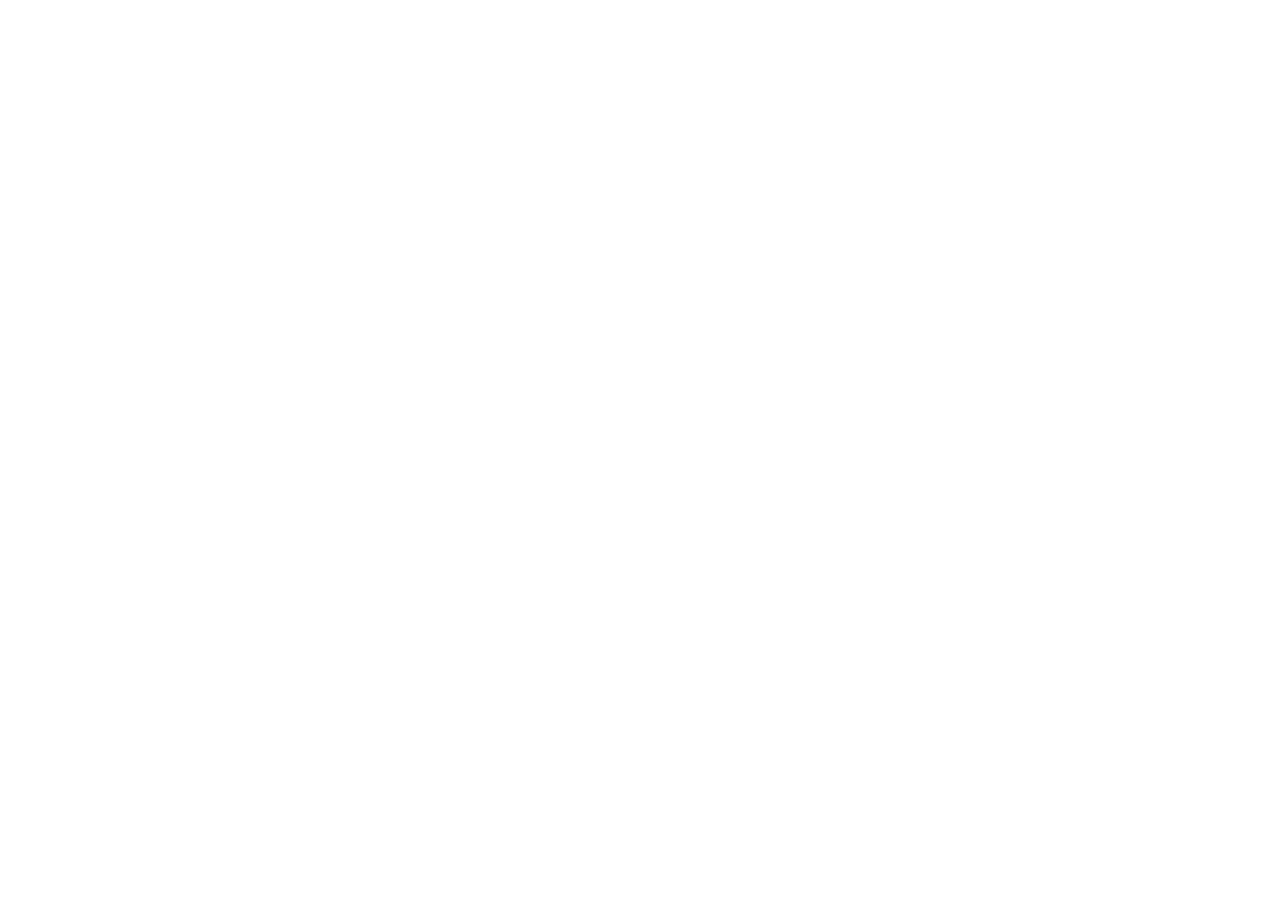
==== tp4_GregorioGaston/src/main/resources/templates/index.html @ e8b8b9b4 "se crea el archivo index.html, se declara Thymeleaf y se hace referncia a los archivos de Bootstrap" ====
<!DOCTYPE html>
<html xmlns:th="http://www.thymeleaf.org" lang="es">
	
	<head>
		
		<meta charset="UTF-8">
		<meta name="viewport" content="width=device-width, initial-scale=l">
		<title>Inicio</title>
		<link th:rel="stylesheet" th:href="@{/webjars/bootstrap/css/bootstrap.min.css}">
		
	</head>
		
		
		<script type="text/javascript" src="@{/webjars/bootstrap/js/bootstrap.bundle.min.js}"></script>
	<body >
		
	</body>
</html >
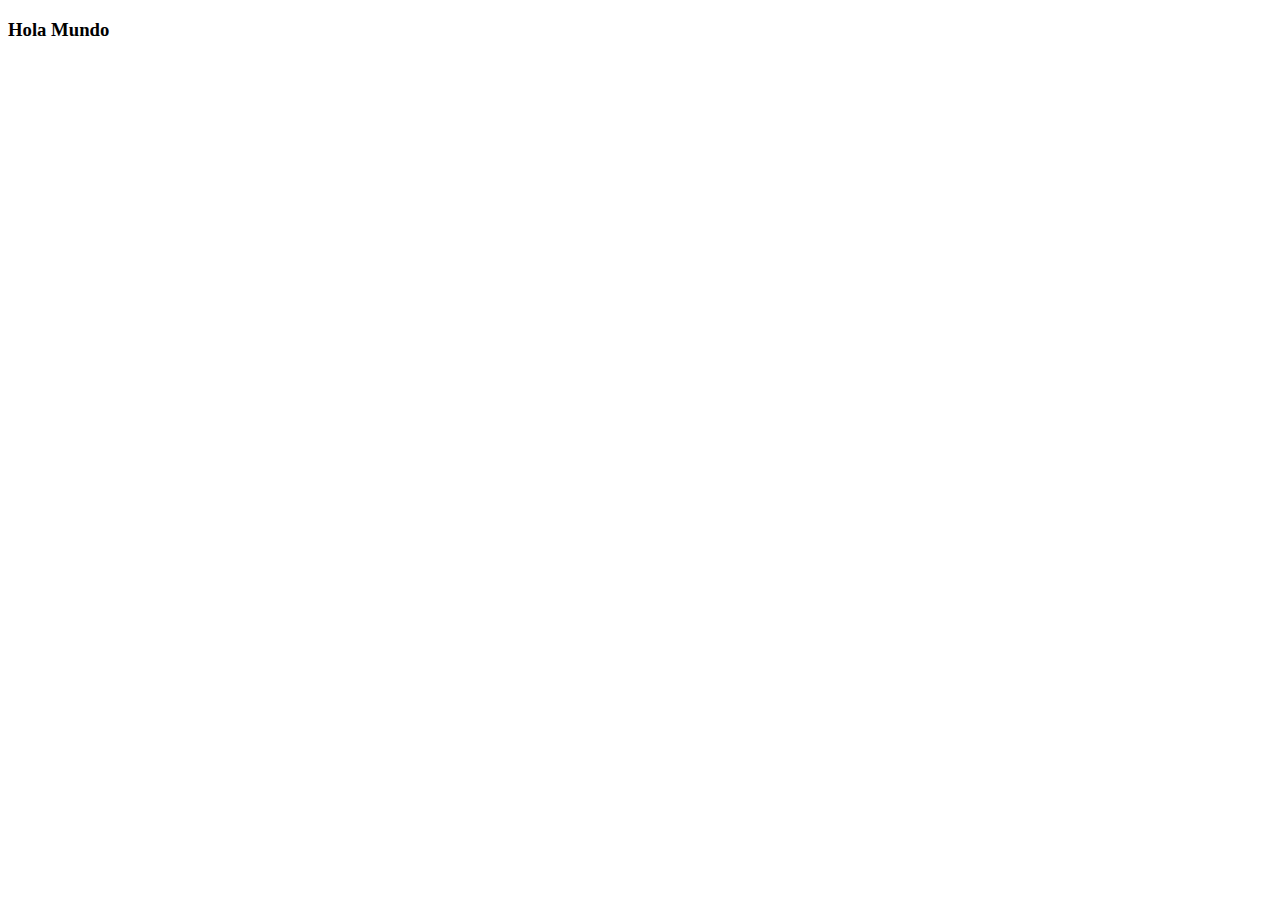
==== commit 6d507e6f: "se agregan las anotaciones en la clase controller y se renderiza a la pagina index" ====
--- a/tp4_GregorioGaston/src/main/resources/templates/index.html
+++ b/tp4_GregorioGaston/src/main/resources/templates/index.html
@@ -14,5 +14,12 @@
 		<script type="text/javascript" src="@{/webjars/bootstrap/js/bootstrap.bundle.min.js}"></script>
 	<body >
 		
+		<div class="container">
+			
+			<h3>Hola Mundo</h3>
+			
+		</div>
+		
 	</body>
+	
 </html >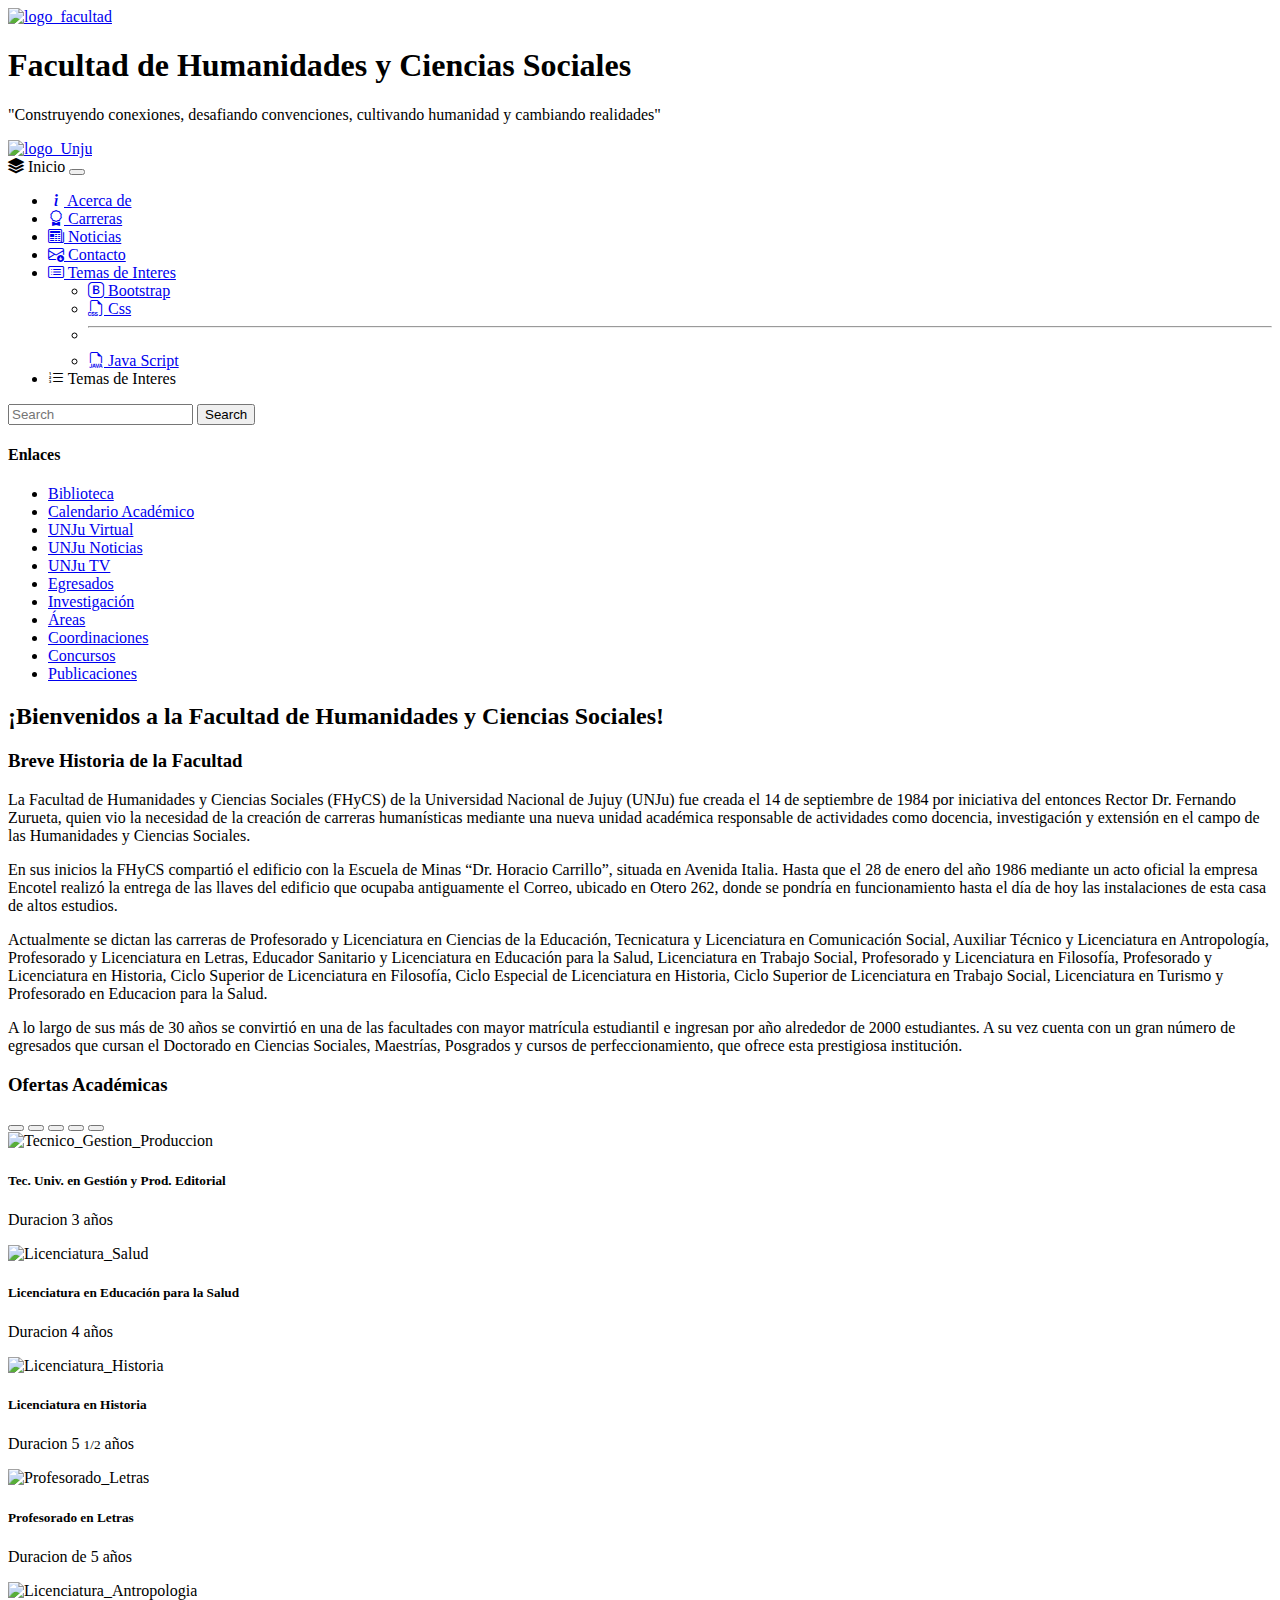
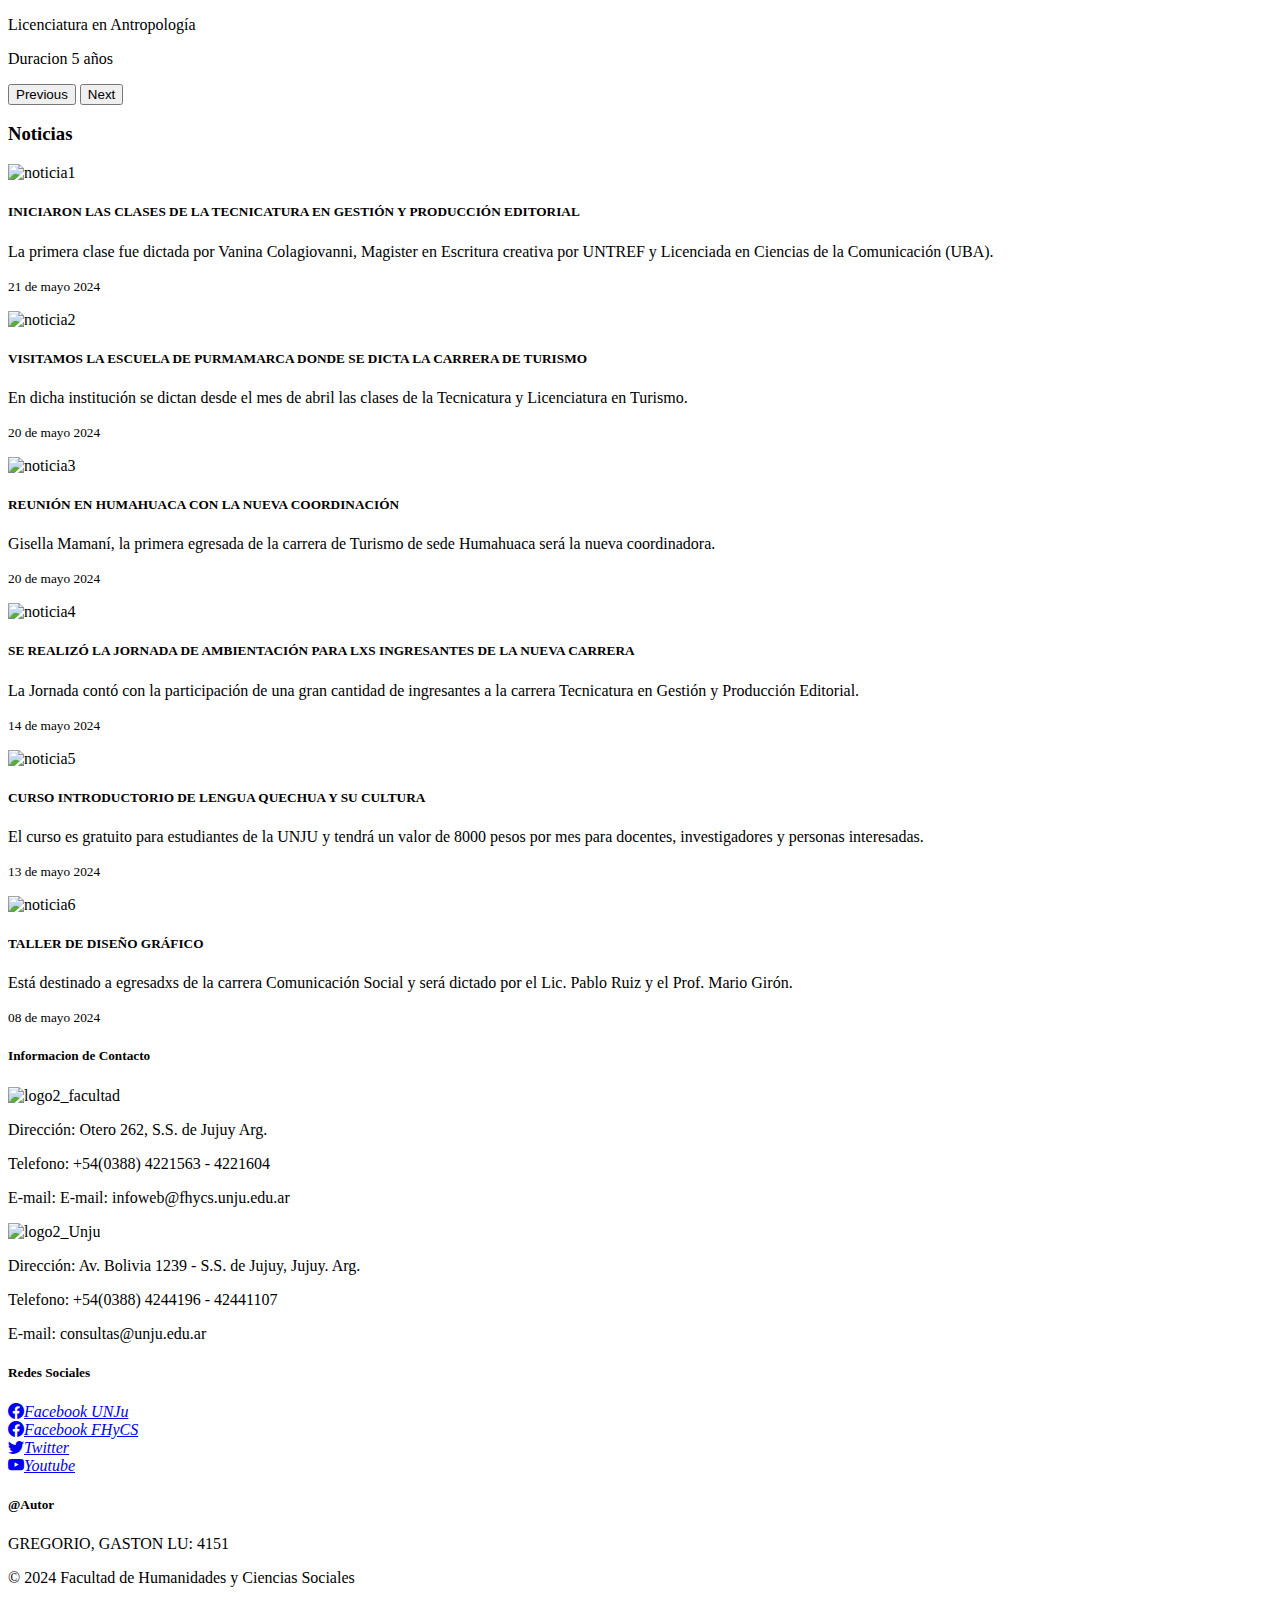
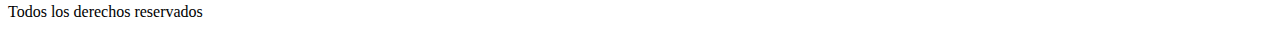
==== commit 6ecbce0b: "finalizacion del punto5" ====
--- a/tp4_GregorioGaston/src/main/resources/templates/index.html
+++ b/tp4_GregorioGaston/src/main/resources/templates/index.html
@@ -4,22 +4,345 @@
 	<head>
 		
 		<meta charset="UTF-8">
-		<meta name="viewport" content="width=device-width, initial-scale=l">
-		<title>Inicio</title>
+		<meta name="viewport" content="width=device-width, initial-scale=1">
+		<title>Inicio | Facultad de Humanidades y Ciencias Sociales</title>
 		<link th:rel="stylesheet" th:href="@{/webjars/bootstrap/css/bootstrap.min.css}">
+		<link th:rel="stylesheet" th:href="@{/css/estilos.css}">
+		<link rel="stylesheet" href="https://cdn.jsdelivr.net/npm/bootstrap-icons@1.11.3/font/bootstrap-icons.min.css">
 		
 	</head>
 		
-		
-		<script type="text/javascript" src="@{/webjars/bootstrap/js/bootstrap.bundle.min.js}"></script>
 	<body >
 		
+		<!-- Encabezado -->
+		<header class="d-flex justify-content-center ">
+			
+			<a href="http://www.fhycs.unju.edu.ar/index.php" target="_blank"><img class="logo_facultad" th:src="@{/images/logo-fhycs.png}" alt="logo_facultad" height="250"></a>
+			
+			<div class="tituloHeader ">
+				
+                <h1>Facultad de Humanidades y Ciencias Sociales</h1>
+                <p>"Construyendo conexiones, desafiando convenciones, cultivando humanidad y cambiando realidades"</p>
+            
+            </div>
+            
+            <a href="https://www.unju.edu.ar/" target="_blank"><img class="logo_Unju" th:src="@{/images/logo-UNJU.png}" alt="logo_Unju" height="250"></a>
+            
+		</header>
+		
 		<div class="container">
 			
-			<h3>Hola Mundo</h3>
+		<!-- Barra de Navegacion-->
+		<nav class="navbar navbar-expand-lg bg-primary">
+			
+            <div class="container-fluid">
+            <a class="navbar-brand" th:href="@{/index}"><i class="bi bi-stack"></i> Inicio</a>
+            <button class="navbar-toggler" type="button" data-bs-toggle="collapse" data-bs-target="#navbarScroll" aria-controls="navbarScroll" aria-expanded="false" aria-label="Toggle navigation">
+                <span class="navbar-toggler-icon"></span>
+            </button>
+            <div class="collapse navbar-collapse" id="navbarScroll">
+                <ul class="navbar-nav me-auto my-2 my-lg-0 navbar-nav-scroll" style="--bs-scroll-height: 100px;">
+                <li class="nav-item">
+                    <a id="acercaDe" class="nav-link active" aria-current="page" href="#acerca-de"><i class="bi bi-info-lg"></i> Acerca de</a>
+                </li>
+                <li class="nav-item">
+                    <a class="nav-link" href="#carreras"><i class="bi bi-award"></i> Carreras</a>
+                </li>
+                <li class="nav-item">
+                    <a class="nav-link" href="#noticias"><i class="bi bi-newspaper"></i> Noticias</i></a>
+                </li>
+                <li class="nav-item">
+                    <a class="nav-link" href="#contactos"><i class="bi bi-envelope-arrow-down"></i> Contacto</a>
+                </li>
+                <li class="nav-item dropdown">
+                    <a class="nav-link dropdown-toggle" href="#" role="button" data-bs-toggle="dropdown" aria-expanded="false"><i class="bi bi-card-list"></i> 
+                    Temas de Interes
+                    </a>
+                    <ul class="dropdown-menu">
+                    <li><a class="dropdown-item" href="https://getbootstrap.com/docs/5.3/getting-started/introduction/" target="_blank" ><i class="bi bi-bootstrap"></i> Bootstrap</a></li>
+                    <li><a class="dropdown-item" href="https://developer.mozilla.org/en-US/docs/Web/javascript" target="_blank" ><i class="bi bi-filetype-css"></i> Css</a></li>
+                    <li><hr class="dropdown-divider"></li>
+                    <li><a class="dropdown-item" href="https://developer.mozilla.org/en-US/docs/Learn/CSS" target="_blank" ><i class="bi bi-filetype-java"></i> Java Script</a></li>
+                    </ul>
+                </li>
+                <li class="nav-item" id="disabled">
+                    <a class="nav-link disabled" aria-disabled="true"><i class="bi bi-list-ol"></i> Temas de Interes</a>
+                </li>
+                </ul>
+                <form class="d-flex bg-primary-subtle text-primary-emphasis" role="search">
+                <input class="form-control me-2" type="search" placeholder="Search" aria-label="Search">
+                <button class="btn btn-outline-success" type="submit">Search</button>
+                </form>
+            </div>
+            </div>
+        </nav>
+		
+		
+			<div class="row">
+				
+					<!--Aside -->
+					<aside class="col-md-2 order-md-1">
+						<div class="aside bg-dark ">
+				            <h4>Enlaces</h5>
+				            <ul>
+								
+				                <li><a href="https://www.fhycs.unju.edu.ar/biblioteca.html" target="_blank">Biblioteca</a></li>
+				                <li><a href="https://www.fhycs.unju.edu.ar/calendario_academico.html" target="_blank">Calendario Académico</a></li>
+				                <li><a href="https://virtual.unju.edu.ar/" target="_blank">UNJu Virtual</a></li>
+				                <li><a href="https://noticias.unju.edu.ar/" target="_blank">UNJu Noticias</a></li>
+				                <li><a href="https://tv.unju.edu.ar/" target="_blank">UNJu TV</a></li>
+				                <li><a href="https://www.fhycs.unju.edu.ar/egresados.html" target="_blank">Egresados</a></li>
+				                <li><a href="https://www.fhycs.unju.edu.ar/investigacion.html" target="_blank">Investigación</a></li>
+				                <li><a href="https://www.fhycs.unju.edu.ar/areas.html" target="_blank">Áreas</a></li>
+				                <li><a href="https://www.fhycs.unju.edu.ar/coordinaciones.html" target="_blank">Coordinaciones</a></li>
+				                <li><a href="https://www.fhycs.unju.edu.ar/concursos_docentes.html" target="_blank">Concursos</a></li>
+				                <li><a href="https://www.fhycs.unju.edu.ar/publicaciones.html" target="_blank">Publicaciones</a></li>
+				                
+				            </ul>
+			            </div>
+		        	</aside>
+				
+				<!-- Contenido Principal -->
+				<h2>¡Bienvenidos a la Facultad de Humanidades y Ciencias Sociales!</h2>
+				
+				<div class="col-md-10 order-md-2" >
+					
+					
+					<section id="acerca-de">
+		                
+		                <h3>Breve Historia de la Facultad</h3>
+		                
+		                <p>La Facultad de Humanidades y Ciencias Sociales (FHyCS) de la Universidad Nacional de Jujuy (UNJu) fue creada el 14 de septiembre de 1984 por iniciativa del entonces Rector Dr. Fernando Zurueta, quien vio la necesidad de la creación de carreras humanísticas mediante una nueva unidad académica responsable de actividades como docencia, investigación y extensión en el campo de las Humanidades y Ciencias Sociales.</p>
+		                <p>En sus inicios la FHyCS compartió el edificio con la Escuela de Minas “Dr. Horacio Carrillo”, situada en Avenida Italia. Hasta que el 28 de enero del año 1986 mediante un acto oficial la empresa Encotel realizó la entrega de las llaves del edificio que ocupaba antiguamente el Correo, ubicado en Otero 262, donde se pondría en funcionamiento hasta el día de hoy las instalaciones de esta casa de altos estudios.</p>
+		            	<p>Actualmente se dictan las carreras de Profesorado y Licenciatura en Ciencias de la Educación, Tecnicatura y Licenciatura en Comunicación Social, Auxiliar Técnico y Licenciatura en Antropología, Profesorado y Licenciatura en Letras, Educador Sanitario y Licenciatura en Educación para la Salud, Licenciatura en Trabajo Social, Profesorado y Licenciatura en Filosofía, Profesorado y Licenciatura en Historia, Ciclo Superior de Licenciatura en Filosofía, Ciclo Especial de Licenciatura en Historia, Ciclo Superior de Licenciatura en Trabajo Social, Licenciatura en Turismo y Profesorado en Educacion para la Salud.</p>
+		            	<p>A lo largo de sus más de 30 años se convirtió en una de las facultades con mayor matrícula estudiantil e ingresan por año alrededor de 2000 estudiantes. A su vez cuenta con un gran número de egresados que cursan el Doctorado en Ciencias Sociales, Maestrías, Posgrados y cursos de perfeccionamiento, que ofrece esta prestigiosa institución.</p>
+	            	
+	            	</section>
+	            	
+	            	<section id="carreras">
+						
+						<h3>Ofertas Académicas</h3>
+						
+						<div id="carouselExampleDark" class="carousel carousel-dark slide">
+							
+							  <div class="carousel-indicators">
+							    <button type="button" data-bs-target="#carouselExampleDark" data-bs-slide-to="0" class="active" aria-current="true" aria-label="Slide 1"></button>
+							    <button type="button" data-bs-target="#carouselExampleDark" data-bs-slide-to="1" aria-label="Slide 2"></button>
+							    <button type="button" data-bs-target="#carouselExampleDark" data-bs-slide-to="2" aria-label="Slide 3"></button>
+							    <button type="button" data-bs-target="#carouselExampleDark" data-bs-slide-to="3" aria-label="Slide 4"></button>
+							    <button type="button" data-bs-target="#carouselExampleDark" data-bs-slide-to="4" aria-label="Slide 5"></button>
+							  
+							  </div>
+							  <div class="carousel-inner">
+							    <div class="carousel-item active" data-bs-interval="10000">
+							      <img th:src="@{/images/Tecnico_Gestion_Produccion.jpg}" class="d-block w-80" alt="Tecnico_Gestion_Produccion">
+							      <div class="carousel-caption d-none d-md-block">
+							        <h5>Tec. Univ. en Gestión y Prod. Editorial</h5>
+							        <p>Duracion 3 años</p>
+							      </div>
+							    </div>
+							    <div class="carousel-item" data-bs-interval="2000">
+							      <img th:src="@{/images/Licenciatura_Salud.jpg}" class="d-block w-80" alt="Licenciatura_Salud">
+							      <div class="carousel-caption d-none d-md-block" >
+							        <h5>Licenciatura en Educación para la Salud</h5>
+							        <P>Duracion 4 años</P>
+							      </div>
+							    </div>
+							    <div class="carousel-item" data-bs-interval="3000">
+							      <img th:src="@{/images/Licenciatura_Historia.jpg}" class="d-block w-80" alt="Licenciatura_Historia">
+							      <div class="carousel-caption d-none d-md-block" >
+							        <h5>Licenciatura en Historia</h5>
+							        <p>Duracion 5 <small>1/2</small> años</p>
+							      </div>
+							    </div>
+							    <div class="carousel-item" data-bs-interval="4000">
+							      <img th:src="@{/images/Profesorado_Letras.jpg}" class="d-block w-80" alt="Profesorado_Letras">
+							      <div class="carousel-caption d-none d-md-block" >
+							        <h5>Profesorado en Letras</h5>
+							        <p>Duracion de 5 años</p>
+							      </div>
+							    </div>
+							    <div class="carousel-item" data-bs-interval="5000">
+							      <img th:src="@{/images/Licenciatura_Antropologia.jpg}" class="d-block w-80" alt="Licenciatura_Antropologia">
+							      <div class="carousel-caption d-none d-md-block" >
+							        <p>Licenciatura en Antropología</h5>
+							        <p>Duracion 5 años</p>
+							      </div>
+							    </div>
+							  </div>
+							  <button class="carousel-control-prev" type="button" data-bs-target="#carouselExampleDark" data-bs-slide="prev">
+							    <span class="carousel-control-prev-icon" aria-hidden="true"></span>
+							    <span class="visually-hidden">Previous</span>
+							  </button>
+							  <button class="carousel-control-next" type="button" data-bs-target="#carouselExampleDark" data-bs-slide="next">
+							    <span class="carousel-control-next-icon" aria-hidden="true"></span>
+							    <span class="visually-hidden">Next</span>
+							  </button>
+							  
+							</div>
+						
+					</section>
+					
+					
+					<section id="noticias">
+						<div class="noticias bg-body-secondary">
+							
+							<h3>Noticias</h3>
+						
+						<div class="row row-cols-1 row-cols-md-2 g-4 ">
+							
+							  <div class="col">
+							    <div class="card">
+							      <img th:src="@{/images/noticia1.jpg}" class="card-img-top" alt="noticia1">
+							      <div class="card-body">
+							        <h5 class="card-title">INICIARON LAS CLASES DE LA TECNICATURA EN GESTIÓN Y PRODUCCIÓN EDITORIAL</h5>
+							        <p class="card-text">La primera clase fue dictada por Vanina Colagiovanni, Magister en Escritura creativa por UNTREF y Licenciada en Ciencias de la Comunicación (UBA).</p>
+							      	<p class="card-text"><small>21 de mayo 2024</small></p>
+							      </div>
+							    </div>
+							  </div>
+							  <div class="col">
+							    <div class="card">
+							      <img th:src="@{/images/noticia2.jpeg}" class="card-img-top" alt="noticia2">
+							      <div class="card-body">
+							        <h5 class="card-title">VISITAMOS LA ESCUELA DE PURMAMARCA DONDE SE DICTA LA CARRERA DE TURISMO</h5>
+							        <p class="card-text">En dicha institución se dictan desde el mes de abril las clases de la Tecnicatura y Licenciatura en Turismo.</p>
+							      	<p class="card-text"><small>20 de mayo 2024</small></p>
+							      </div>
+							    </div>
+							  </div>
+							  <div class="col">
+							    <div class="card">
+							      <img th:src="@{/images/noticia3.jpg}" class="card-img-top" alt="noticia3">
+							      <div class="card-body">
+							        <h5 class="card-title">REUNIÓN EN HUMAHUACA CON LA NUEVA COORDINACIÓN</h5>
+							        <p class="card-text">Gisella Mamaní, la primera egresada de la carrera de Turismo de sede Humahuaca será la nueva coordinadora.</p>
+							        <p class="card-text"><small>20 de mayo 2024</small></p>
+							      </div>
+							    </div>
+							  </div>
+							  <div class="col">
+							    <div class="card">
+							      <img th:src="@{/images/noticia4.jpg}" class="card-img-top" alt="noticia4">
+							      <div class="card-body">
+							        <h5 class="card-title">SE REALIZÓ LA JORNADA DE AMBIENTACIÓN PARA LXS INGRESANTES DE LA NUEVA CARRERA</h5>
+							        <p class="card-text">La Jornada contó con la participación de una gran cantidad de ingresantes a la carrera Tecnicatura en Gestión y Producción Editorial.</p>
+							      	<p class="card-text"><small>14 de mayo 2024</small></p>
+							      </div>
+							    </div>
+							  </div>
+							  <div class="col">
+							    <div class="card">
+							      <img th:src="@{/images/noticia5.jpg}" class="card-img-top" alt="noticia5">
+							      <div class="card-body">
+							        <h5 class="card-title">CURSO INTRODUCTORIO DE LENGUA QUECHUA Y SU CULTURA</h5>
+							        <p class="card-text">El curso es gratuito para estudiantes de la UNJU y tendrá un valor de 8000 pesos por mes para docentes, investigadores y personas interesadas.</p>
+							      	<p class="card-text"><small>13 de mayo 2024</small></p>
+							      </div>
+							    </div>
+							  </div>
+							  <div class="col">
+							    <div class="card">
+							      <img th:src="@{/images/noticia6.jpg}" class="card-img-top" alt="noticia6">
+							      <div class="card-body">
+							        <h5 class="card-title">TALLER DE DISEÑO GRÁFICO</h5>
+							      	<p class="card-text">Está destinado a egresadxs de la carrera Comunicación Social y será dictado por el Lic. Pablo Ruiz y el Prof. Mario Girón.</p>
+							      	<p class="card-text"><small>08 de mayo 2024</small></p>
+							      </div>
+							    </div>
+							  </div>
+							</div>
+							
+						</div>
+						
+						
+						
+					</section>
+					
+				</div>
+				
 			
 		</div>
+		
+		<!-- Pie de Pagina -->
+		<footer class="footer bg-secondary text-white">
+				
+				<div class="row">
+					
+					<div class="col-sm-12 col-md-8 col-xl-8" id="contactos">
+						
+						<h5>Informacion de Contacto</h5>
+						
+						<div class="row">
+							
+							<div class="col-sm-12 col-md-12 col-lg-5">
+							
+								<img class="logo2_facultad" th:src="@{/images/logo2-fhycs.png}" alt="logo2_facultad" width="270">
+						
+							</div>
+						
+							<div class="col-sm-12 col-md-12 col-lg-7">
+								
+								<p>Dirección: Otero 262, S.S. de Jujuy Arg.</p>
+								<p>Telefono: +54(0388) 4221563 - 4221604</p>
+								<p>E-mail: E-mail: infoweb@fhycs.unju.edu.ar</p>
+								
+							</div>
+							
+						</div>
+						
+						<div class="row">
+							
+							<div class="col-sm-12 col-md-12 col-lg-5">
+								
+								<img class="logo2_UNju" th:src="@{/images/logo2-Unju.png}" alt="logo2_Unju" width="270">
+								
+							</div>
+							
+							<div class="col-sm-12 col-md-12 col-lg-7">
+								
+								<p>Dirección: Av. Bolivia 1239 - S.S. de Jujuy, Jujuy. Arg.</p>
+								<p>Telefono: +54(0388) 4244196 - 42441107</p>
+								<p>E-mail: consultas@unju.edu.ar</p>
+								
+							</div>
+							
+						</div>
+						
+					</div>
+					
+					<div class="col-sm-12 col-md-4 col-xl-4">
+						
+						<div class="row">
+							
+							<h5>Redes Sociales</h5>
+							<a href="https://www.facebook.com/universidadnacionaldejujuy/?locale=es_LA" target="_blank"><i class="bi bi-facebook">Facebook UNJu</i></a><br>
+							<a href="https://www.facebook.com/fhycsunju" target="_blank"><i class="bi bi-facebook">Facebook FHyCS</i></a><br>
+							<a href="https://twitter.com/prensaunju?lang=es" target="_blank"><i class="bi bi-twitter">Twitter</i></a><br>
+							<a href="http://tv.unju.edu.ar/" target="_blank"><i class="bi bi-youtube">Youtube</i></a><br>
+							
+						</div>
+						
+						
+						<div class="row" id="autor">
+							
+							<h5>@Autor</h5>
+							<p>GREGORIO, GASTON LU: 4151</p>
+							<p>&copy; 2024 Facultad de Humanidades y Ciencias Sociales</p>
+		                	<p>Todos los derechos reservados</p>
+							
+						</div>						
+						
+					</div>
+					
+				</div>
+			
+	    </footer>
+		
+		</div>
+		
+		<script type="text/javascript" th:src="@{/webjars/bootstrap/js/bootstrap.bundle.min.js}"></script>
 		
 	</body>
 	
-</html >+</html>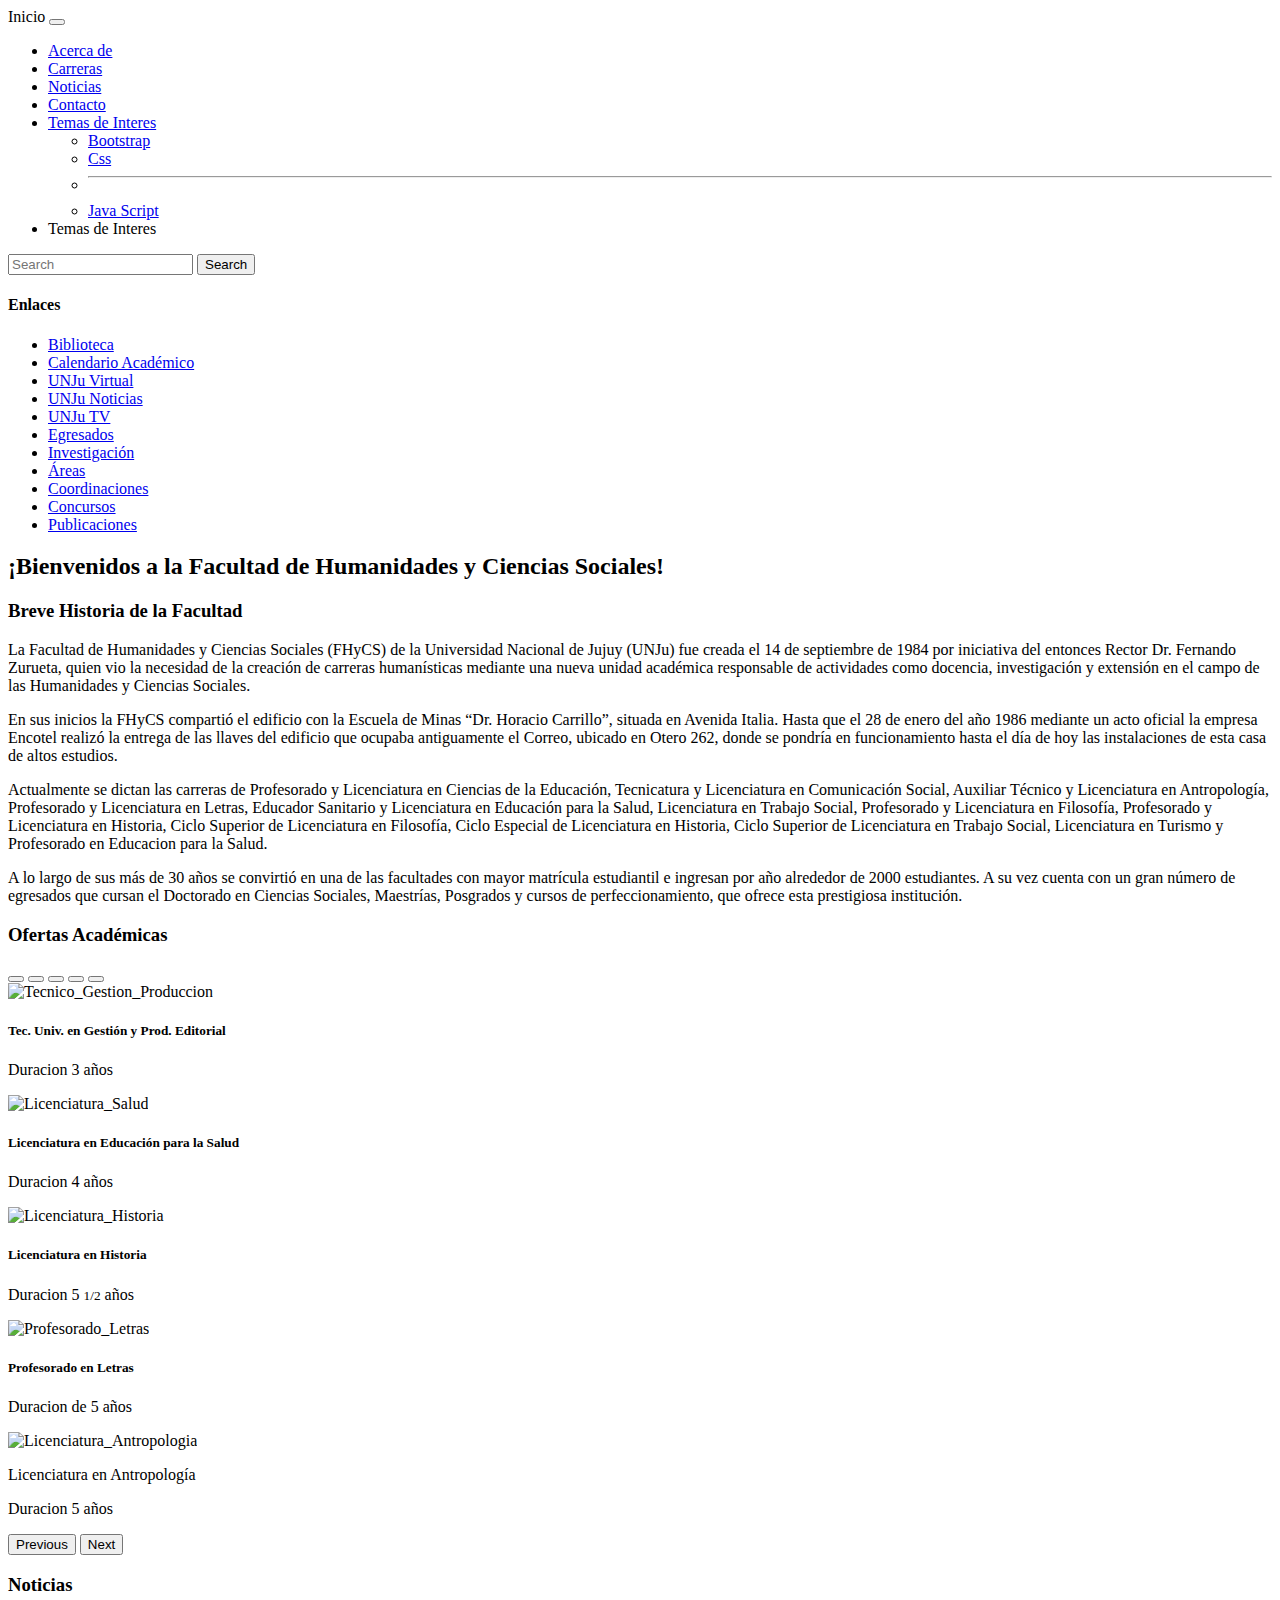
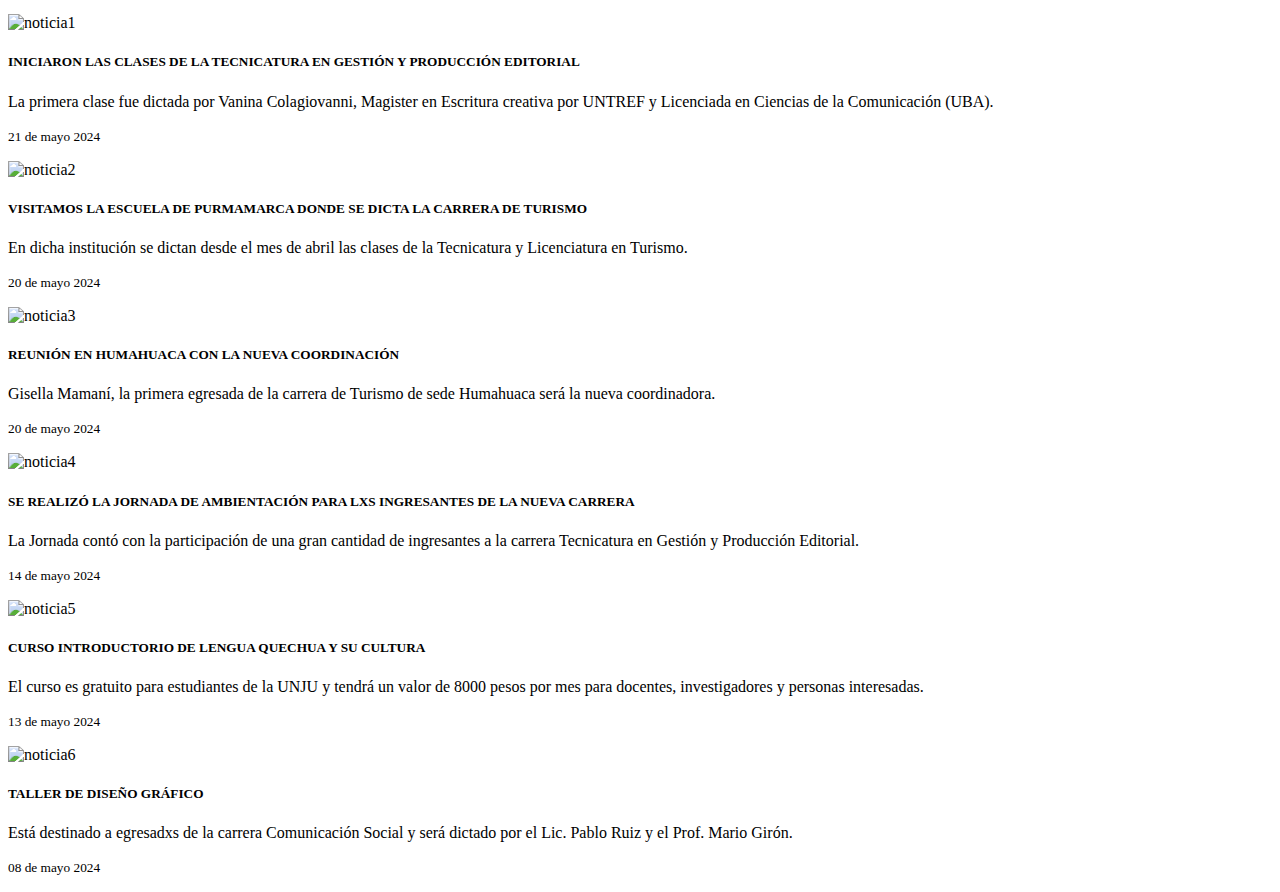
==== commit 9be93043: "se incorporaron los fragmentos de header y footer en las paginas" ====
--- a/tp4_GregorioGaston/src/main/resources/templates/index.html
+++ b/tp4_GregorioGaston/src/main/resources/templates/index.html
@@ -1,34 +1,12 @@
 <!DOCTYPE html>
 <html xmlns:th="http://www.thymeleaf.org" lang="es">
 	
-	<head>
-		
-		<meta charset="UTF-8">
-		<meta name="viewport" content="width=device-width, initial-scale=1">
-		<title>Inicio | Facultad de Humanidades y Ciencias Sociales</title>
-		<link th:rel="stylesheet" th:href="@{/webjars/bootstrap/css/bootstrap.min.css}">
-		<link th:rel="stylesheet" th:href="@{/css/estilos.css}">
-		<link rel="stylesheet" href="https://cdn.jsdelivr.net/npm/bootstrap-icons@1.11.3/font/bootstrap-icons.min.css">
-		
-	</head>
+	<head data-th-replace="~{/layouts/header :: head}"></head>
 		
 	<body >
 		
 		<!-- Encabezado -->
-		<header class="d-flex justify-content-center ">
-			
-			<a href="http://www.fhycs.unju.edu.ar/index.php" target="_blank"><img class="logo_facultad" th:src="@{/images/logo-fhycs.png}" alt="logo_facultad" height="250"></a>
-			
-			<div class="tituloHeader ">
-				
-                <h1>Facultad de Humanidades y Ciencias Sociales</h1>
-                <p>"Construyendo conexiones, desafiando convenciones, cultivando humanidad y cambiando realidades"</p>
-            
-            </div>
-            
-            <a href="https://www.unju.edu.ar/" target="_blank"><img class="logo_Unju" th:src="@{/images/logo-UNJU.png}" alt="logo_Unju" height="250"></a>
-            
-		</header>
+		<header data-th-replace="~{/layouts/header :: header}" ></header>
 		
 		<div class="container">
 			
@@ -36,7 +14,7 @@
 		<nav class="navbar navbar-expand-lg bg-primary">
 			
             <div class="container-fluid">
-            <a class="navbar-brand" th:href="@{/index}"><i class="bi bi-stack"></i> Inicio</a>
+            <a class="navbar-brand" th:href="@{/principal/inicio}"><i class="bi bi-stack"></i> Inicio</a>
             <button class="navbar-toggler" type="button" data-bs-toggle="collapse" data-bs-target="#navbarScroll" aria-controls="navbarScroll" aria-expanded="false" aria-label="Toggle navigation">
                 <span class="navbar-toggler-icon"></span>
             </button>
@@ -49,7 +27,7 @@
                     <a class="nav-link" href="#carreras"><i class="bi bi-award"></i> Carreras</a>
                 </li>
                 <li class="nav-item">
-                    <a class="nav-link" href="#noticias"><i class="bi bi-newspaper"></i> Noticias</i></a>
+                    <a class="nav-link" href="#noticias"><i class="bi bi-newspaper"></i> Noticias</a>
                 </li>
                 <li class="nav-item">
                     <a class="nav-link" href="#contactos"><i class="bi bi-envelope-arrow-down"></i> Contacto</a>
@@ -265,79 +243,7 @@
 		</div>
 		
 		<!-- Pie de Pagina -->
-		<footer class="footer bg-secondary text-white">
-				
-				<div class="row">
-					
-					<div class="col-sm-12 col-md-8 col-xl-8" id="contactos">
-						
-						<h5>Informacion de Contacto</h5>
-						
-						<div class="row">
-							
-							<div class="col-sm-12 col-md-12 col-lg-5">
-							
-								<img class="logo2_facultad" th:src="@{/images/logo2-fhycs.png}" alt="logo2_facultad" width="270">
-						
-							</div>
-						
-							<div class="col-sm-12 col-md-12 col-lg-7">
-								
-								<p>Dirección: Otero 262, S.S. de Jujuy Arg.</p>
-								<p>Telefono: +54(0388) 4221563 - 4221604</p>
-								<p>E-mail: E-mail: infoweb@fhycs.unju.edu.ar</p>
-								
-							</div>
-							
-						</div>
-						
-						<div class="row">
-							
-							<div class="col-sm-12 col-md-12 col-lg-5">
-								
-								<img class="logo2_UNju" th:src="@{/images/logo2-Unju.png}" alt="logo2_Unju" width="270">
-								
-							</div>
-							
-							<div class="col-sm-12 col-md-12 col-lg-7">
-								
-								<p>Dirección: Av. Bolivia 1239 - S.S. de Jujuy, Jujuy. Arg.</p>
-								<p>Telefono: +54(0388) 4244196 - 42441107</p>
-								<p>E-mail: consultas@unju.edu.ar</p>
-								
-							</div>
-							
-						</div>
-						
-					</div>
-					
-					<div class="col-sm-12 col-md-4 col-xl-4">
-						
-						<div class="row">
-							
-							<h5>Redes Sociales</h5>
-							<a href="https://www.facebook.com/universidadnacionaldejujuy/?locale=es_LA" target="_blank"><i class="bi bi-facebook">Facebook UNJu</i></a><br>
-							<a href="https://www.facebook.com/fhycsunju" target="_blank"><i class="bi bi-facebook">Facebook FHyCS</i></a><br>
-							<a href="https://twitter.com/prensaunju?lang=es" target="_blank"><i class="bi bi-twitter">Twitter</i></a><br>
-							<a href="http://tv.unju.edu.ar/" target="_blank"><i class="bi bi-youtube">Youtube</i></a><br>
-							
-						</div>
-						
-						
-						<div class="row" id="autor">
-							
-							<h5>@Autor</h5>
-							<p>GREGORIO, GASTON LU: 4151</p>
-							<p>&copy; 2024 Facultad de Humanidades y Ciencias Sociales</p>
-		                	<p>Todos los derechos reservados</p>
-							
-						</div>						
-						
-					</div>
-					
-				</div>
-			
-	    </footer>
+		<footer data-th-replace="~{/layouts/footer :: footer}" ></footer>
 		
 		</div>
 		
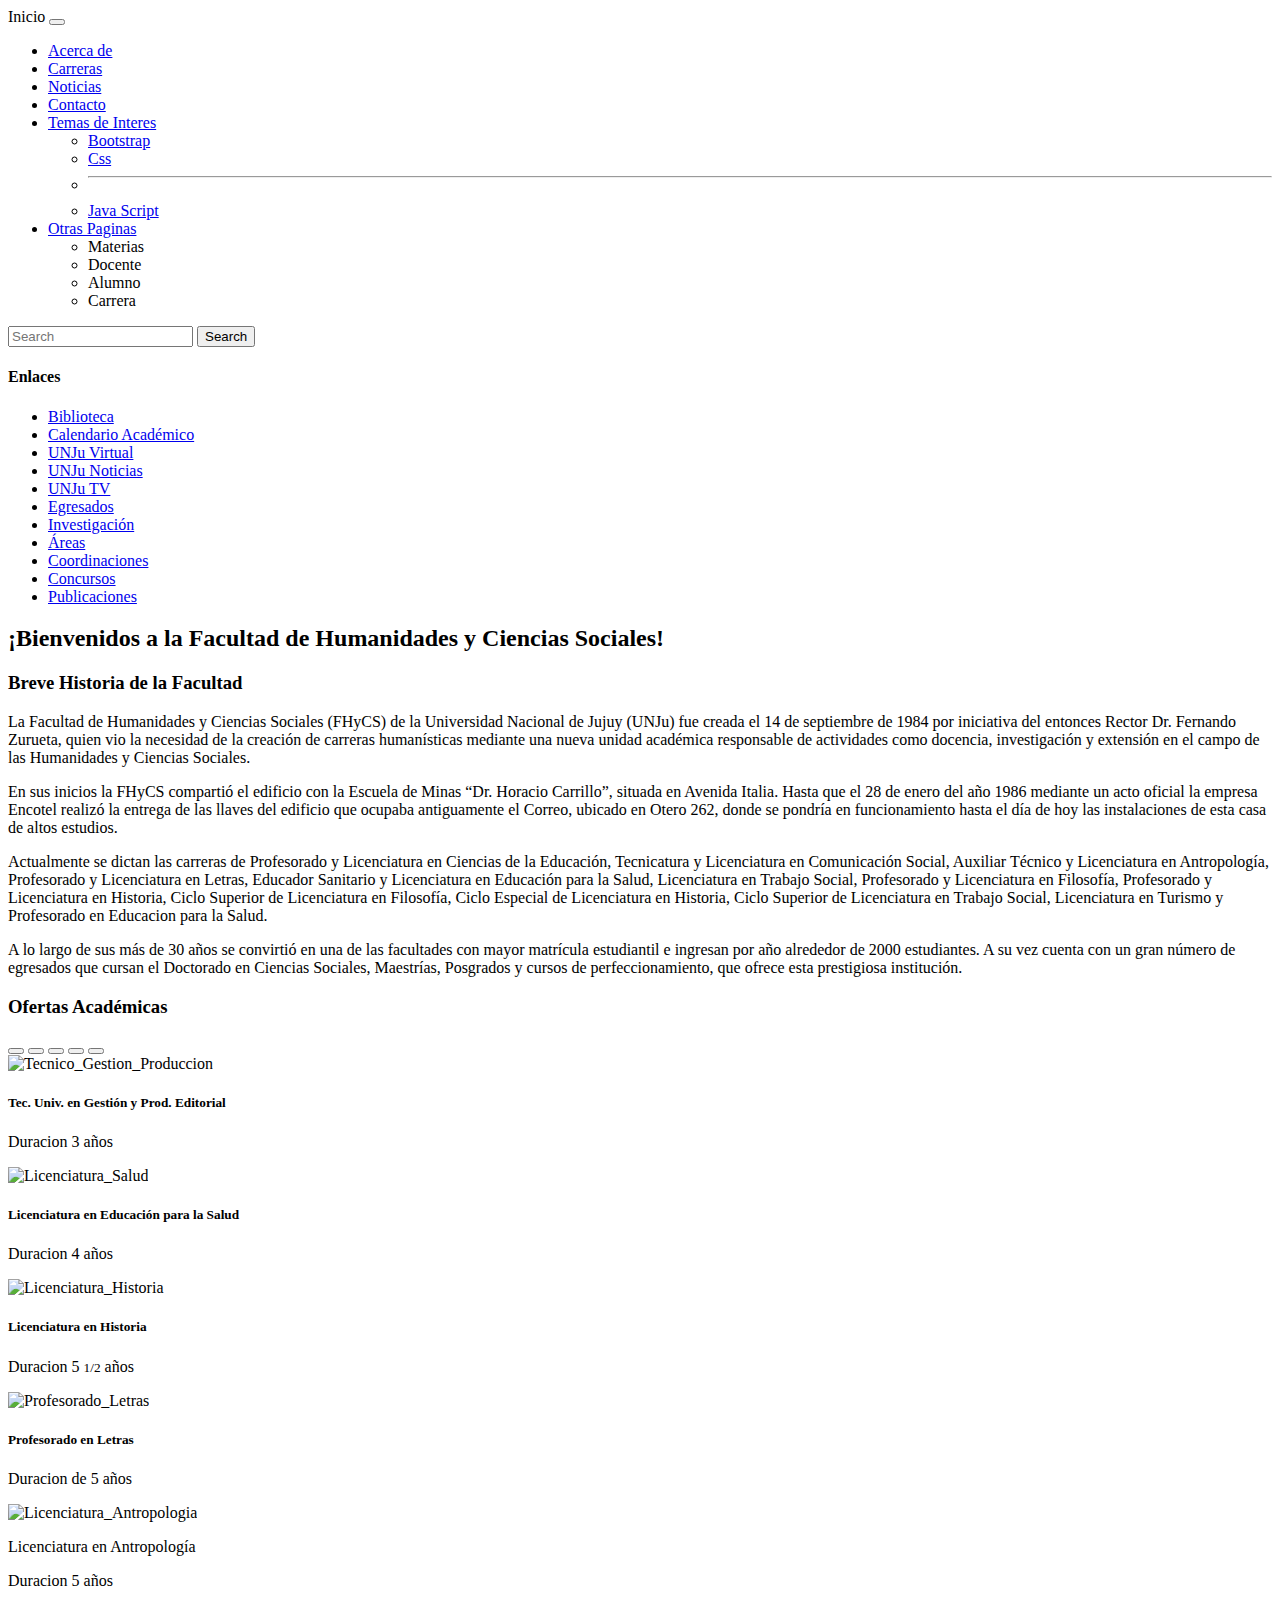
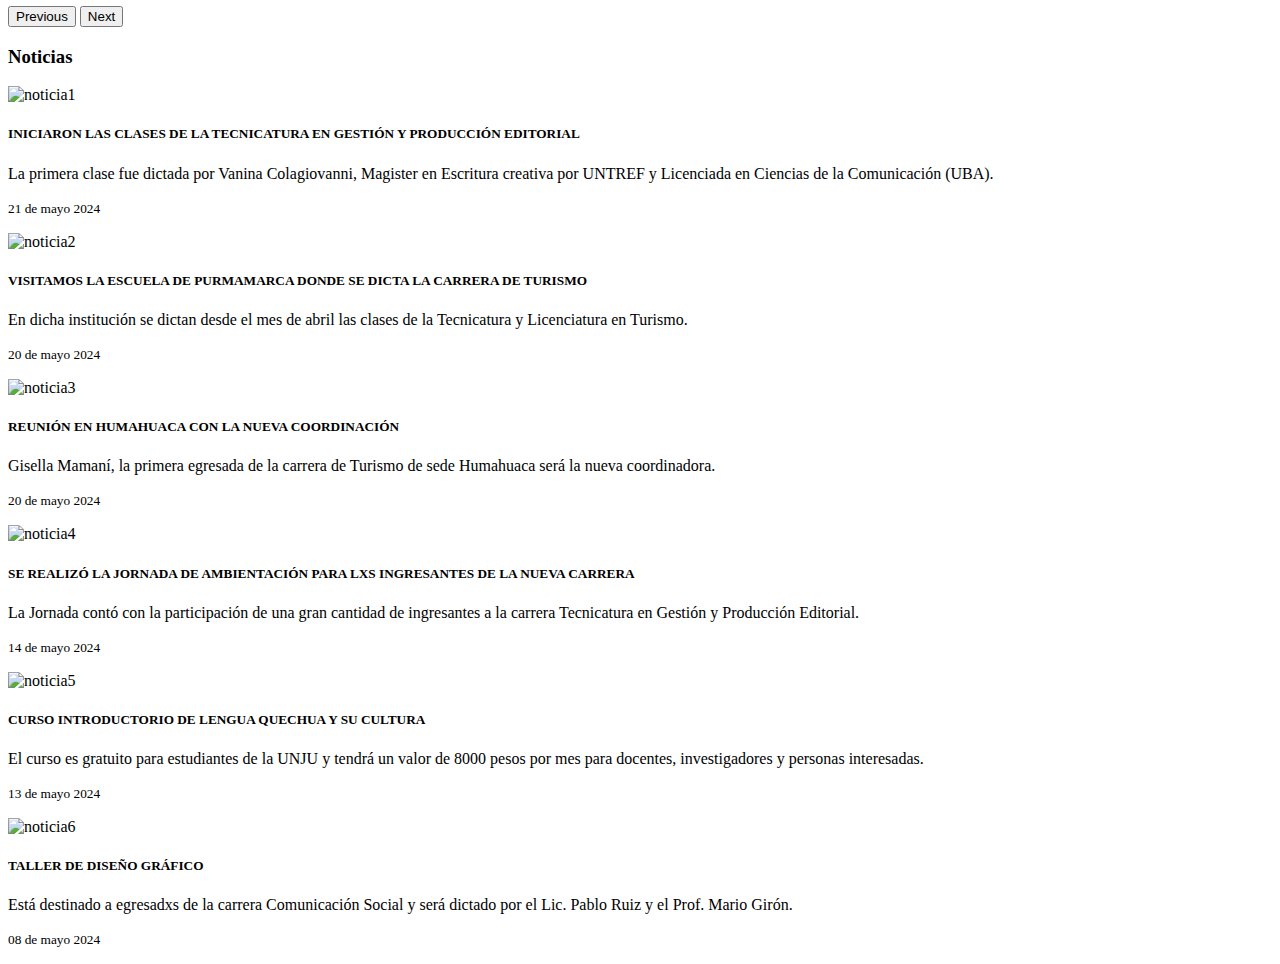
==== commit 6ec66da9: "se uso ArrayList y las anotaciones @RequestMapping, @GetMapping, @PostMapping)" ====
--- a/tp4_GregorioGaston/src/main/resources/templates/index.html
+++ b/tp4_GregorioGaston/src/main/resources/templates/index.html
@@ -20,36 +20,40 @@
             </button>
             <div class="collapse navbar-collapse" id="navbarScroll">
                 <ul class="navbar-nav me-auto my-2 my-lg-0 navbar-nav-scroll" style="--bs-scroll-height: 100px;">
-                <li class="nav-item">
-                    <a id="acercaDe" class="nav-link active" aria-current="page" href="#acerca-de"><i class="bi bi-info-lg"></i> Acerca de</a>
-                </li>
-                <li class="nav-item">
-                    <a class="nav-link" href="#carreras"><i class="bi bi-award"></i> Carreras</a>
-                </li>
-                <li class="nav-item">
-                    <a class="nav-link" href="#noticias"><i class="bi bi-newspaper"></i> Noticias</a>
-                </li>
-                <li class="nav-item">
-                    <a class="nav-link" href="#contactos"><i class="bi bi-envelope-arrow-down"></i> Contacto</a>
-                </li>
-                <li class="nav-item dropdown">
-                    <a class="nav-link dropdown-toggle" href="#" role="button" data-bs-toggle="dropdown" aria-expanded="false"><i class="bi bi-card-list"></i> 
-                    Temas de Interes
-                    </a>
+	                <li class="nav-item">
+	                    <a id="acercaDe" class="nav-link active" aria-current="page" href="#acerca-de"><i class="bi bi-info-lg"></i> Acerca de</a>
+	                </li>
+	                <li class="nav-item">
+	                    <a class="nav-link" href="#carreras"><i class="bi bi-award"></i> Carreras</a>
+	                </li>
+	                <li class="nav-item">
+	                    <a class="nav-link" href="#noticias"><i class="bi bi-newspaper"></i> Noticias</a>
+	                </li>
+	                <li class="nav-item">
+	                    <a class="nav-link" href="#contactos"><i class="bi bi-envelope-arrow-down"></i> Contacto</a>
+	                </li>
+	                <li class="nav-item dropdown">
+	                    <a class="nav-link dropdown-toggle" href="#" role="button" data-bs-toggle="dropdown" aria-expanded="false"><i class="bi bi-card-list"></i>Temas de Interes</a>
+	                    <ul class="dropdown-menu">
+	                    <li><a class="dropdown-item" href="https://getbootstrap.com/docs/5.3/getting-started/introduction/" target="_blank" ><i class="bi bi-bootstrap"></i> Bootstrap</a></li>
+	                    <li><a class="dropdown-item" href="https://developer.mozilla.org/en-US/docs/Web/javascript" target="_blank" ><i class="bi bi-filetype-css"></i> Css</a></li>
+	                    <li><hr class="dropdown-divider"></li>
+	                    <li><a class="dropdown-item" href="https://developer.mozilla.org/en-US/docs/Learn/CSS" target="_blank" ><i class="bi bi-filetype-java"></i> Java Script</a></li>
+	                    </ul>
+	                </li>
+	                <li class="nav-item dropdown">
+                    <a class="nav-link dropdown-toggle" href="#" role="button" data-bs-toggle="dropdown" aria-expanded="false"><i class="bi bi-card-list"></i> Otras Paginas</a>
                     <ul class="dropdown-menu">
-                    <li><a class="dropdown-item" href="https://getbootstrap.com/docs/5.3/getting-started/introduction/" target="_blank" ><i class="bi bi-bootstrap"></i> Bootstrap</a></li>
-                    <li><a class="dropdown-item" href="https://developer.mozilla.org/en-US/docs/Web/javascript" target="_blank" ><i class="bi bi-filetype-css"></i> Css</a></li>
-                    <li><hr class="dropdown-divider"></li>
-                    <li><a class="dropdown-item" href="https://developer.mozilla.org/en-US/docs/Learn/CSS" target="_blank" ><i class="bi bi-filetype-java"></i> Java Script</a></li>
-                    </ul>
-                </li>
-                <li class="nav-item" id="disabled">
-                    <a class="nav-link disabled" aria-disabled="true"><i class="bi bi-list-ol"></i> Temas de Interes</a>
+	                    <li><a class="dropdown-item" th:href="@{/materias/listado}"> Materias</a></li>
+	                    <li><a class="dropdown-item" th:href="@{/docentes/listado}"> Docente</a></li>
+	                    <li><a class="dropdown-item" th:href="@{/alumnos/listado}"> Alumno</a></li>
+	                    <li><a class="dropdown-item" th:href="@{/carreras/listado}"> Carrera</a></li>
+	                </ul>
                 </li>
                 </ul>
                 <form class="d-flex bg-primary-subtle text-primary-emphasis" role="search">
-                <input class="form-control me-2" type="search" placeholder="Search" aria-label="Search">
-                <button class="btn btn-outline-success" type="submit">Search</button>
+	                <input class="form-control me-2" type="search" placeholder="Search" aria-label="Search">
+	                <button class="btn btn-outline-success" type="submit">Search</button>
                 </form>
             </div>
             </div>
